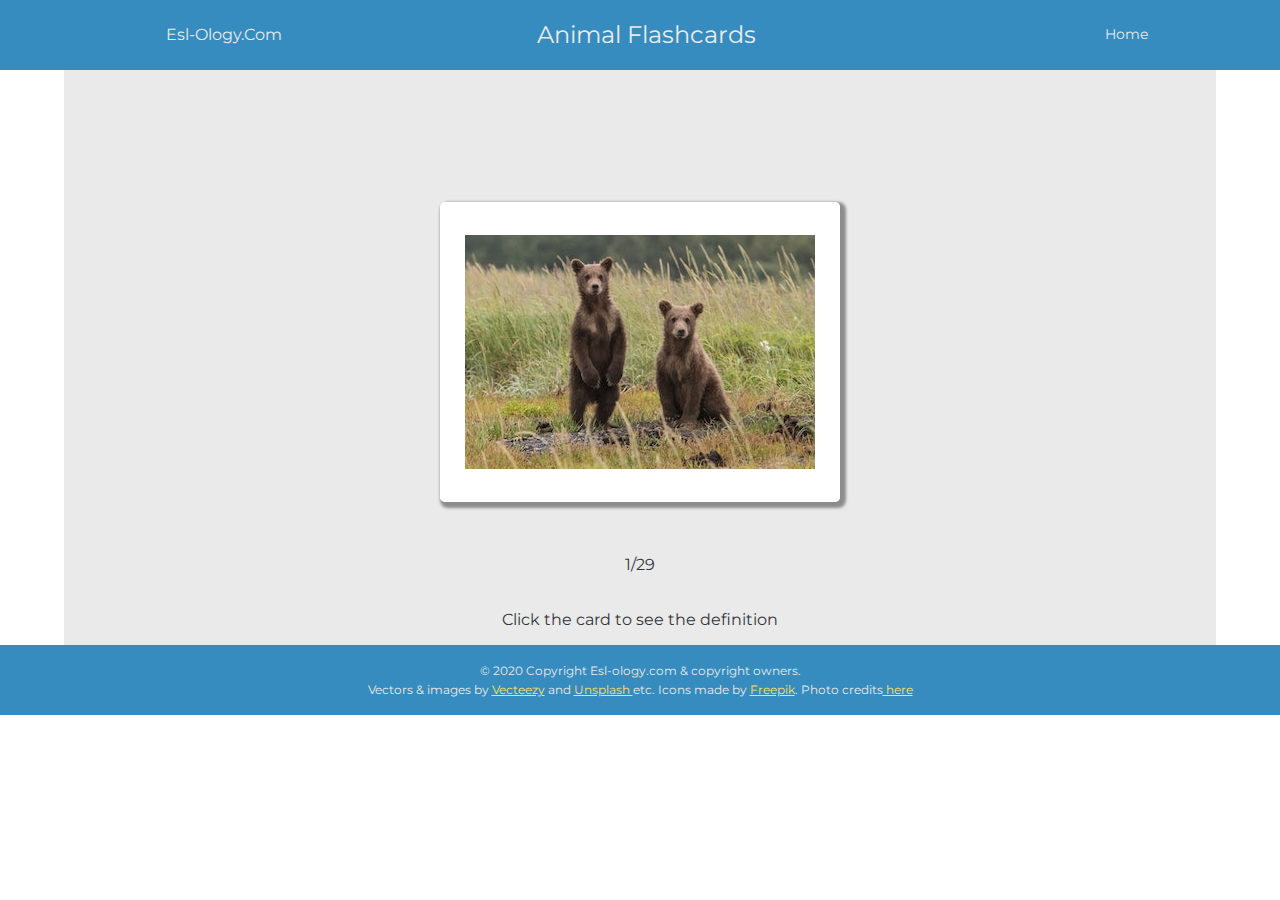
==== index.html @ a5e712af "initial commit" ====
<!DOCTYPE html>
<html lang="en">
<head>
    <meta charset="UTF-8">
    <meta name="viewport" content="width=device-width, initial-scale=1.0">
    <meta name="description" content="Fun, free flashcards for students and young learners of English that teach animal vocabulary from Els-ology.com">
    <title>Esl-ology online animal flashcards</title>
    <link rel="stylesheet" href="./css/styles.css">
</head>
<body>

    <div class="nav-bar" id="navbar">
        <a href="index.html" class="nav-bar__logo">
          <svg class="icon-header nav-bar__logo-img">
            <use xlink:href="sprite2.svg#Buho" onclick="scrollUp()">
            </use>
          </svg>    </a>
        <h3 class="nav-bar__title">Esl-Ology.Com</h3>
        <div class="nav-bar__title-page">
      <img src="./img/Flag.png" alt="" class="nav-bar__title-page-deco">
      <span class="nav-bar__title-page-main" id="pageTitle">Animal Flashcards</span>
      <img src="./img/Flag.png" alt="" class="nav-bar__title-page-deco">
    </div>
    <div class="nav-bar__links">
      <a href="index.html" class="nav-bar__link link3">Home</a>
    </div>
    </div>

    <div class="content">

        <div class="ads-top ads">

        </div>

       

         <div class="flashcard" onclick="flipMe()">   
             <div class="flashcard__container" id="flexi">
                <div class="flashcard__flip-card">
                    <div class="flashcard__flip-card-inner" id="inner">
                        <div class="flashcard__flip-card-front" id="pics">
                            <img src="img/cap.png" class="flashcard__art" id="art">
                        </div>
                        <div class="flashcard__flip-card-back">
                            <p id="flashcard__text">cap</p> 
                        </div>
                    </div>
                </div>
            </div>
        </div>


        <div class="buttons">
            <svg class="buttons__icon" onclick="goBackwards()">
                <use xlink:href="sprite2.svg#left-arrow">
                </use>
              </svg> 
            <p class="count" id="count">2/20</p>
            <svg class="buttons__icon"  onclick="goForwards()">
                <use xlink:href="sprite2.svg#right-arrow">
                </use>
              </svg> 
        </div>

        <div class="title">
            <p>Click the card to see the definition</p>
        </div>



    </div>

    <footer class="footer">
        <div class="footer__copyright" id="footer">
          <p>© 2020 Copyright Esl-ology.com & copyright owners.</p>
          <p>Vectors & images
      by <a href="https://www.vecteezy.com">Vecteezy</a> and <a
        href="https://unsplash.com">Unsplash </a>etc. Icons made by  <a href="https://www.flaticon.com/authors/freepik" title="Freepik">Freepik</a>. Photo credits<a href = "animal-flashcard-credits.html" target="_blank"> here</a></p>
    </div>
    </footer>

    <script src="script.js"></script>
</body>
</html>
---- css/styles.css ----
@import url("https://fonts.googleapis.com/css2?family=Montserrat:wght@400;500;700&display=swap");
@import url("https://fonts.googleapis.com/css2?family=Anton&display=swap");
*,
*::after,
*,
*::after,
*::before {
  margin: 0;
  padding: 0;
  box-sizing: border-box; }

html {
  font-size: 62.5%; }
  @media only screen and (max-width: 62.5em) {
    html {
      font-size: 50%; } }
  @media only screen and (max-width: 30em) {
    html {
      font-size: 40%; } }

body {
  padding: 0;
  margin: 0; }

.content {
  width: 90%;
  min-height: 50vh;
  display: grid;
  align-items: center;
  justify-content: center;
  background-color: #eaeaea;
  margin: 0 auto;
  grid-template-rows: 8vw minmax(0, 1fr) 4vw 4vw;
  grid-template-columns: 1fr;
  grid-gap: 1rem; }

body {
  font-family: "Montserrat", sans-serif;
  font-weight: 400;
  line-height: 1.7;
  color: #33363b; }

p {
  font-family: "Montserrat", sans-serif;
  line-height: 1.9rem;
  font-size: 1.6rem; }

h1 {
  margin: 0; }

h2 {
  color: #368cbf;
  font-size: 2rem; }

h3 {
  font-weight: normal; }

h4 {
  font-weight: bold;
  text-transform: uppercase;
  font-size: 1.6rem;
  line-height: 1.2;
  margin-bottom: 0.7rem; }

.buttons {
  display: flex;
  align-items: center;
  justify-content: center;
  grid-row: 3/4;
  grid-column: 1/2;
  width: 60%;
  margin: auto;
  height: 5vw; }
  .buttons__icon {
    height: 4rem;
    width: 4rem;
    margin: 0 5rem;
    justify-self: center;
    fill: #f6653c; }
    .buttons__icon:hover {
      fill: #ffe164; }

.btn1 {
  grid-column: 1/2; }

.btn2 {
  grid-column: 2/3; }

.btn3 {
  grid-column: 3/4; }

.btn4 {
  grid-column: 6/7; }

.btn {
  height: 5rem;
  width: 8rem;
  border-radius: 10px;
  margin: 0 1rem;
  background-color: #f6653c;
  box-shadow: 2px 3px 3px rgba(0, 0, 0, 0.4);
  cursor: pointer;
  font-size: 1.2rem;
  font-weight: bold;
  color: #fff;
  outline: none;
  border: none; }
  .btn:hover {
    background-color: #dd5b36; }
  .btn:active {
    transform: translateY(2px); }
  @media only screen and (max-width: 50em) {
    .btn {
      height: 4rem;
      width: 10rem; } }

.ads {
  background-color: green;
  width: 90%;
  margin: auto;
  height: 60%;
  visibility: hidden; }
  .ads-top {
    margin-top: 2vw;
    grid-row: 1/2; }

.flashcard {
  grid-row: 2/3;
  width: 90%;
  margin: auto; }
  .flashcard__container {
    width: 100%; }
  .flashcard__flip-card {
    background-color: transparent;
    width: 400px;
    height: 300px;
    margin: 2rem auto;
    perspective: 1000px; }
    .flashcard__flip-card-inner {
      position: relative;
      width: 100%;
      height: 100%;
      border-radius: 5px;
      text-align: center;
      transition: all 0.2s;
      transform-style: preserve-3d;
      box-shadow: 3px 3px 3px 3px rgba(0, 0, 0, 0.4); }
    .flashcard__flip-card-front {
      display: flex;
      justify-content: center;
      align-items: center;
      background-color: #fff;
      transform: rotateX(0deg); }
    .flashcard__flip-card-front, .flashcard__flip-card-back {
      position: absolute;
      width: 100%;
      height: 100%;
      border-radius: 5px;
      -webkit-backface-visibility: hidden;
      backface-visibility: hidden; }
    .flashcard__flip-card-back {
      display: flex;
      justify-content: center;
      align-items: center;
      background-color: #368cbf;
      transform: rotateX(180deg); }
    .flashcard__flip-card__art {
      height: 100%;
      width: auto; }

#flashcard__text {
  font-size: 4rem;
  color: #fff; }

.turnMe {
  transform: rotateX(180deg); }

.footer {
  display: flex;
  flex-direction: column;
  align-items: center;
  justify-content: center;
  color: #eaeaea;
  padding: 1.5rem 0;
  height: 7rem;
  background-color: #368cbf; }
  .footer__copyright {
    text-align: center;
    line-height: 1.5; }
    .footer__copyright p {
      font-size: 1.2rem; }
  @media only screen and (max-width: 37.5em) {
    .footer {
      position: fixed;
      bottom: 0px;
      left: 0px;
      width: 100%; } }

#footer a {
  color: #ffe164; }

.nav-bar {
  background-color: #368cbf;
  color: #eaeaea;
  display: grid;
  height: 7rem;
  grid-template-columns: 5vw 8vw 15vw 45vw 18vw 5vw;
  z-index: 5; }
  .nav-bar__logo {
    grid-column: 2/3;
    align-self: center;
    justify-self: start; }
  .nav-bar__title {
    grid-column: 3/4; }
  .nav-bar__main {
    grid-column: 4/5; }
  @media only screen and (max-width: 50em) {
    .nav-bar__link {
      grid-column: 4/5; } }
  @media only screen and (max-width: 50em) {
    .nav-bar {
      grid-template-columns: 5vw 18vw 1fr 18vw 5vw; } }
  .nav-bar__title {
    font-family: Montserrat, sans-serif;
    margin-right: auto;
    align-self: center;
    font-size: 1.6rem; }
    @media only screen and (max-width: 50em) {
      .nav-bar__title {
        display: none; } }
    @media only screen and (max-width: 37.5em) {
      .nav-bar__title {
        font-size: 1rem; } }
    .nav-bar__title:hover {
      color: #ffe164; }
    .nav-bar__title-page {
      display: flex;
      justify-content: space-between;
      align-items: center;
      margin: auto;
      height: 7rem;
      font-size: 2.4rem; }
      @media only screen and (max-width: 50em) {
        .nav-bar__title-page {
          font-size: 1.6rem; } }
      .nav-bar__title-page-deco {
        height: 4rem;
        width: auto;
        margin: 0 2rem; }
        @media only screen and (max-width: 37.5em) {
          .nav-bar__title-page-deco {
            display: none; } }
  .nav-bar__logo-img {
    height: 4rem;
    width: 4rem;
    margin-left: 2rem;
    justify-self: center;
    fill: #fff; }
    .nav-bar__logo-img:hover {
      fill: #ffe164; }
  .nav-bar__links {
    display: flex;
    justify-content: space-evenly;
    width: 30vw; }
  .nav-bar__link {
    font-size: 1.4rem;
    align-self: center;
    color: #eaeaea;
    font-family: Montserrat, sans-serif;
    text-decoration: none; }
    .nav-bar__link:hover {
      color: #ffe164; }
    @media only screen and (max-width: 37.5em) {
      .nav-bar__link.link2, .nav-bar__link.link3 {
        display: none; } }

.wrapper {
  display: flex;
  justify-content: center;
  flex-wrap: wrap;
  grid-row: 4/5;
  width: 50vw;
  align-self: start;
  margin: 4rem auto;
  grid-column: 1/2;
  flex: 0 0 0; }

.card {
  box-shadow: 2px 3px 3px rgba(0, 0, 0, 0.4); }

.title {
  grid-row: 4/5;
  width: 90%;
  margin: auto;
  text-align: center;
  color: #33363b; }
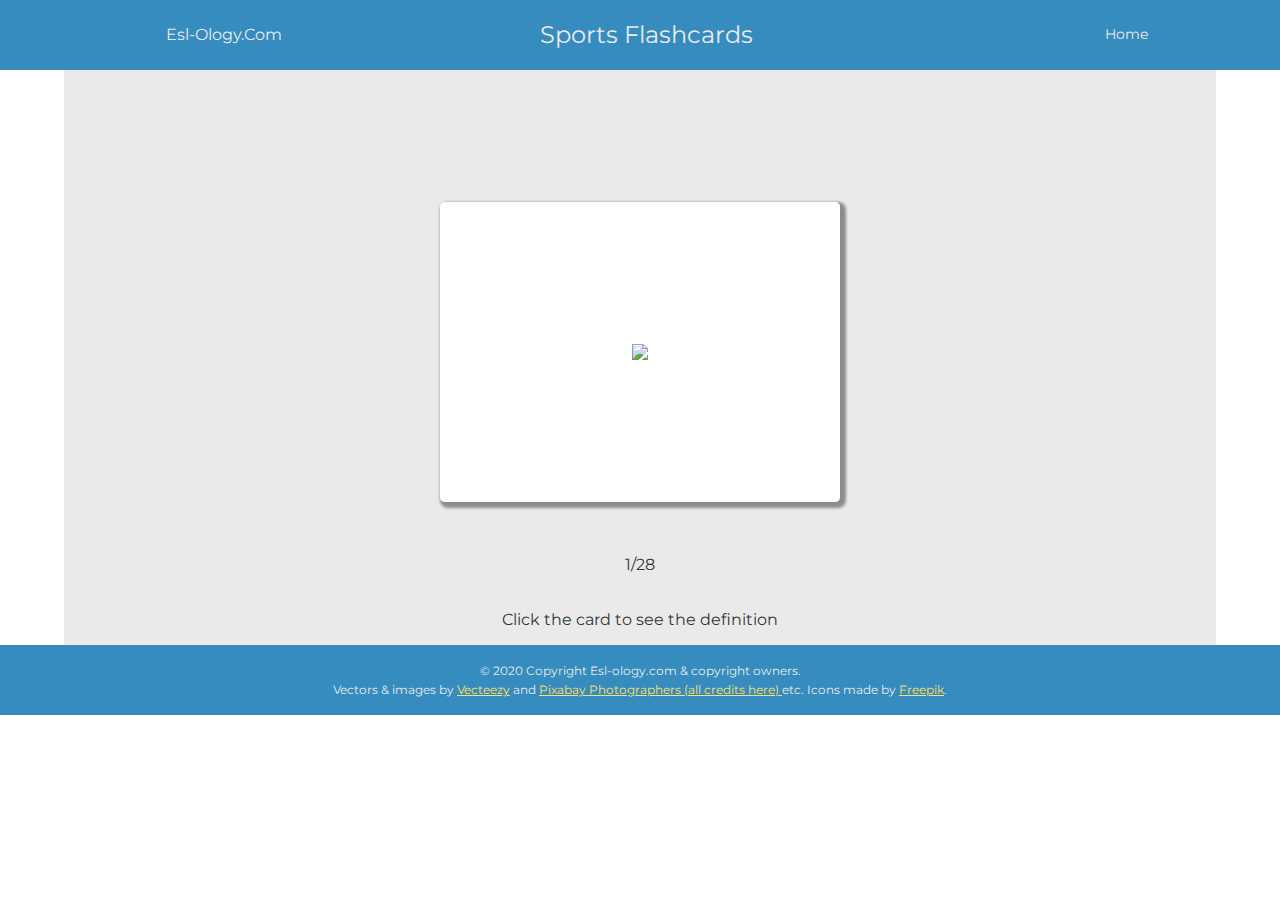
==== commit 790584f6: "Images and other changes" ====
--- a/index.html
+++ b/index.html
@@ -4,7 +4,7 @@
     <meta charset="UTF-8">
     <meta name="viewport" content="width=device-width, initial-scale=1.0">
     <meta name="description" content="Fun, free flashcards for students and young learners of English that teach animal vocabulary from Els-ology.com">
-    <title>Esl-ology online animal flashcards</title>
+    <title>Esl-ology online sports flashcards</title>
     <link rel="stylesheet" href="./css/styles.css">
 </head>
 <body>
@@ -18,7 +18,7 @@
         <h3 class="nav-bar__title">Esl-Ology.Com</h3>
         <div class="nav-bar__title-page">
       <img src="./img/Flag.png" alt="" class="nav-bar__title-page-deco">
-      <span class="nav-bar__title-page-main" id="pageTitle">Animal Flashcards</span>
+      <span class="nav-bar__title-page-main" id="pageTitle">Sports Flashcards</span>
       <img src="./img/Flag.png" alt="" class="nav-bar__title-page-deco">
     </div>
     <div class="nav-bar__links">
@@ -39,7 +39,7 @@
                 <div class="flashcard__flip-card">
                     <div class="flashcard__flip-card-inner" id="inner">
                         <div class="flashcard__flip-card-front" id="pics">
-                            <img src="img/cap.png" class="flashcard__art" id="art">
+                            <img src="img/archery.jpg" class="flashcard__art" id="art">
                         </div>
                         <div class="flashcard__flip-card-back">
                             <p id="flashcard__text">cap</p> 
@@ -75,7 +75,7 @@
           <p>© 2020 Copyright Esl-ology.com & copyright owners.</p>
           <p>Vectors & images
       by <a href="https://www.vecteezy.com">Vecteezy</a> and <a
-        href="https://unsplash.com">Unsplash </a>etc. Icons made by  <a href="https://www.flaticon.com/authors/freepik" title="Freepik">Freepik</a>. Photo credits<a href = "animal-flashcard-credits.html" target="_blank"> here</a></p>
+        href="Pixabay_Credits.html" target = "_blank">Pixabay Photographers (all credits here) </a>etc. Icons made by  <a href="https://www.flaticon.com/authors/freepik" title="Freepik">Freepik</a>.</p>
     </div>
     </footer>
 
